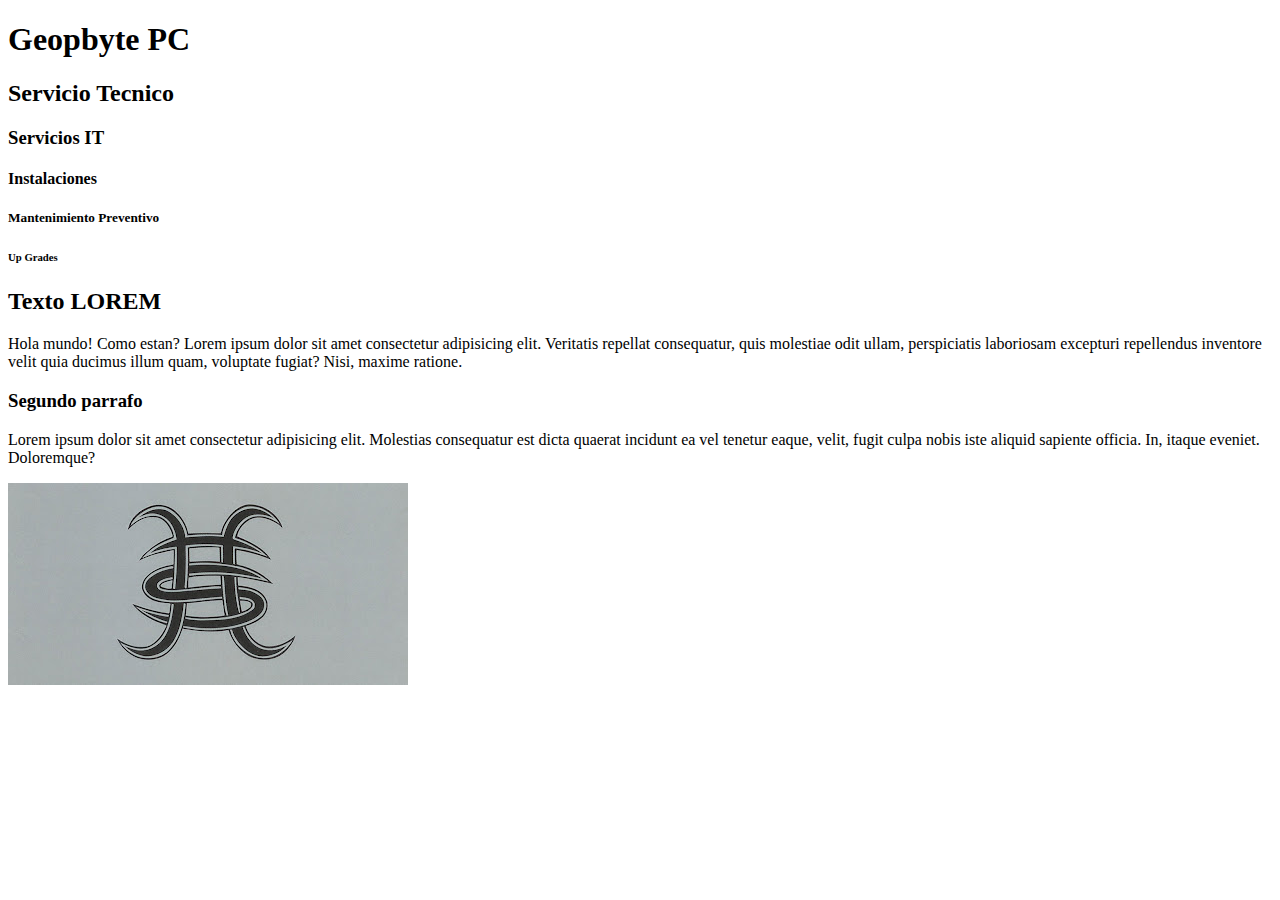
==== HTML/index.html @ 5b471d85 "agrego la imagen" ====
<!DOCTYPE html>
<html lang="es">
  <head>
    <meta charset="UTF-8" />
    <meta name="viewport" content="width=device-width, initial-scale=1.0" />
    <link rel="stylesheet" href="./Usuario/Cursos/HTML/HTML/CSS" />
    <title>MIDLAND</title>
  </head>
  <body>
      
    <!-- Headings -->
    <h1>Geopbyte PC</h1>
    <h2>Servicio Tecnico</h2>
    <h3>Servicios IT</h3>
    <h4>Instalaciones</h4>
    <h5>Mantenimiento Preventivo</h5>
    <h6>Up Grades</h6>

       <!-- COMENTARIOS -->
    
       <h2>Texto LOREM</h2>
    <p>
      Hola mundo! Como estan? Lorem ipsum dolor sit amet consectetur adipisicing
      elit. Veritatis repellat consequatur, quis molestiae odit ullam,
      perspiciatis laboriosam excepturi repellendus inventore velit quia ducimus
      illum quam, voluptate fugiat? Nisi, maxime ratione.
    </p>
    <h3>Segundo parrafo</h3>
    <p>
      Lorem ipsum dolor sit amet consectetur adipisicing elit. Molestias
      consequatur est dicta quaerat incidunt ea vel tenetur eaque, velit, fugit
      culpa nobis iste aliquid sapiente officia. In, itaque eveniet. Doloremque?
    </p>


    <!-- Imagenes -->
     
    
     <img src="/IMAGENES/Heroes_Del _Silencio.jpg" alt="Simbolo Heroes Del Silencio">
 

  </body>
</html>
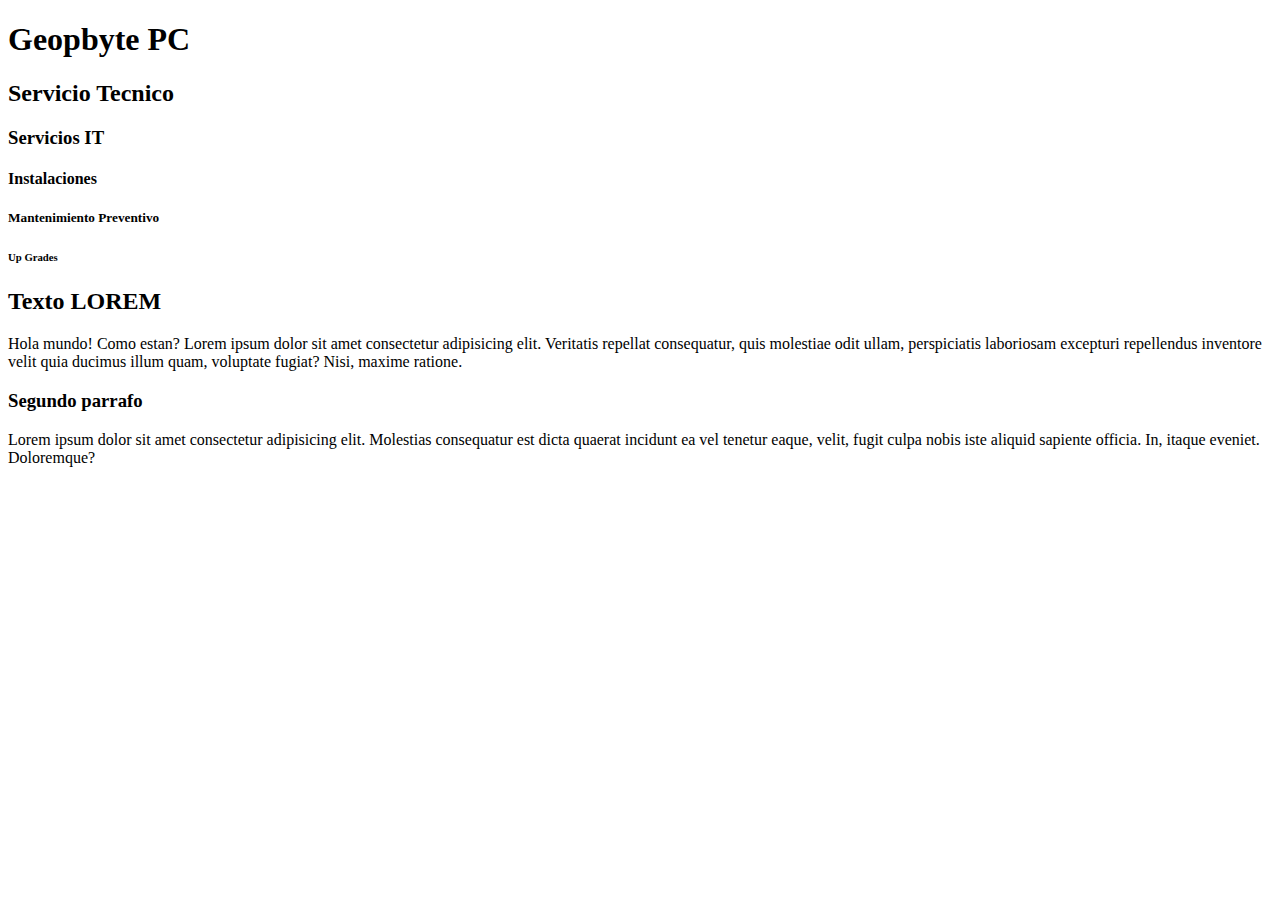
==== commit ff983416: "imagen heroes" ====
--- a/HTML/index.html
+++ b/HTML/index.html
@@ -3,7 +3,7 @@
   <head>
     <meta charset="UTF-8" />
     <meta name="viewport" content="width=device-width, initial-scale=1.0" />
-    <link rel="stylesheet" href="./Usuario/Cursos/HTML/HTML/CSS" />
+    <link rel="stylesheet" href="/css/styles.css" />
     <title>MIDLAND</title>
   </head>
   <body>
@@ -19,12 +19,13 @@
        <!-- COMENTARIOS -->
     
        <h2>Texto LOREM</h2>
-    <p>
+    <p class="colorAzul">
       Hola mundo! Como estan? Lorem ipsum dolor sit amet consectetur adipisicing
       elit. Veritatis repellat consequatur, quis molestiae odit ullam,
       perspiciatis laboriosam excepturi repellendus inventore velit quia ducimus
       illum quam, voluptate fugiat? Nisi, maxime ratione.
     </p>
+
     <h3>Segundo parrafo</h3>
     <p>
       Lorem ipsum dolor sit amet consectetur adipisicing elit. Molestias
@@ -36,7 +37,7 @@
     <!-- Imagenes -->
      
     
-     <img src="/IMAGENES/Heroes_Del _Silencio.jpg" alt="Simbolo Heroes Del Silencio">
+     <img src="">
  
 
   </body>
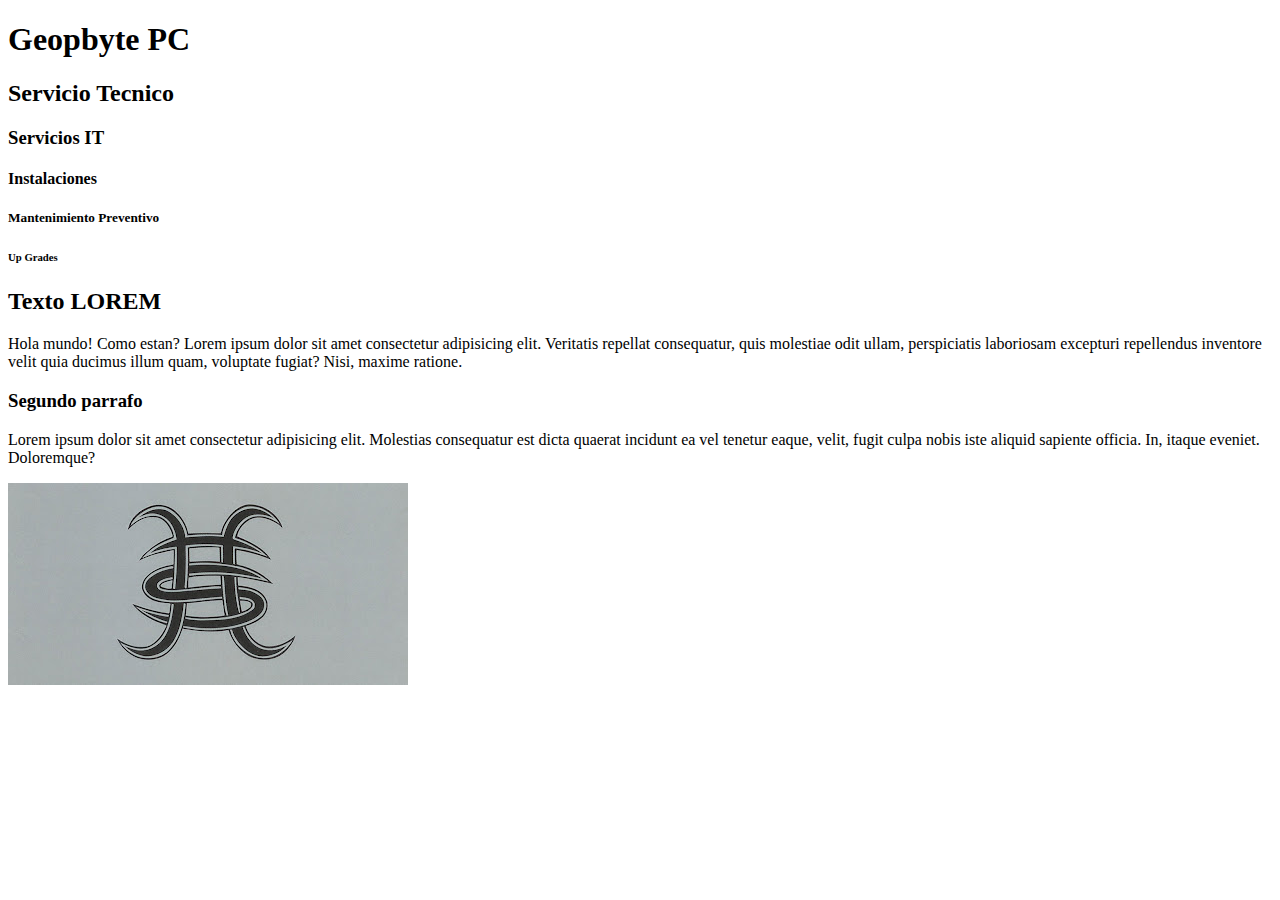
==== commit 7a1a3297: "agrego el link" ====
--- a/HTML/index.html
+++ b/HTML/index.html
@@ -37,8 +37,8 @@
     <!-- Imagenes -->
      
     
-     <img src="">
- 
+     <img src="/IMAGENES/Heroes_Del _Silencio.jpg">
+      <a href="https://www.ambito.com/deportes/argentina-primera-b-midland-vs-canuelas-fecha-1-n6018360"
 
   </body>
 </html>
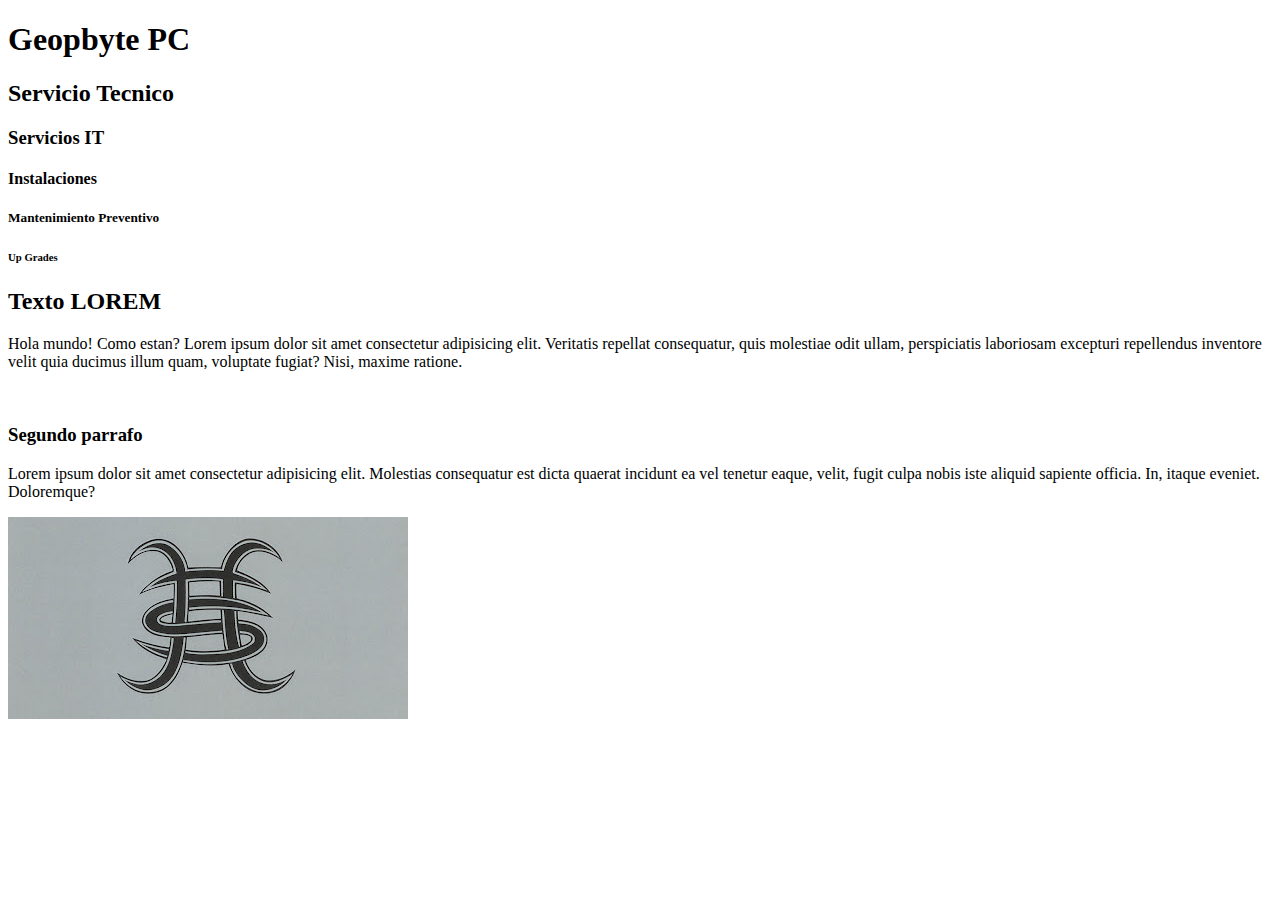
==== commit 0458de36: "iserto imagen" ====
--- a/HTML/index.html
+++ b/HTML/index.html
@@ -24,21 +24,31 @@
       elit. Veritatis repellat consequatur, quis molestiae odit ullam,
       perspiciatis laboriosam excepturi repellendus inventore velit quia ducimus
       illum quam, voluptate fugiat? Nisi, maxime ratione.
+
+      
+
     </p>
+<img src="https://media.ambito.com/p/5e4e308771e1daa4b638316342bca6fc/adjuntos/239/imagenes/041/600/0041600681/655x368/smart/argentina-primera-b-midland-vs-canuelas-fecha-1.png" alt="">
 
     <h3>Segundo parrafo</h3>
     <p>
       Lorem ipsum dolor sit amet consectetur adipisicing elit. Molestias
       consequatur est dicta quaerat incidunt ea vel tenetur eaque, velit, fugit
       culpa nobis iste aliquid sapiente officia. In, itaque eveniet. Doloremque?
+      
+
+
     </p>
 
 
     <!-- Imagenes -->
+
      
     
      <img src="/IMAGENES/Heroes_Del _Silencio.jpg">
-      <a href="https://www.ambito.com/deportes/argentina-primera-b-midland-vs-canuelas-fecha-1-n6018360"
+      
+     
+    
 
   </body>
 </html>
